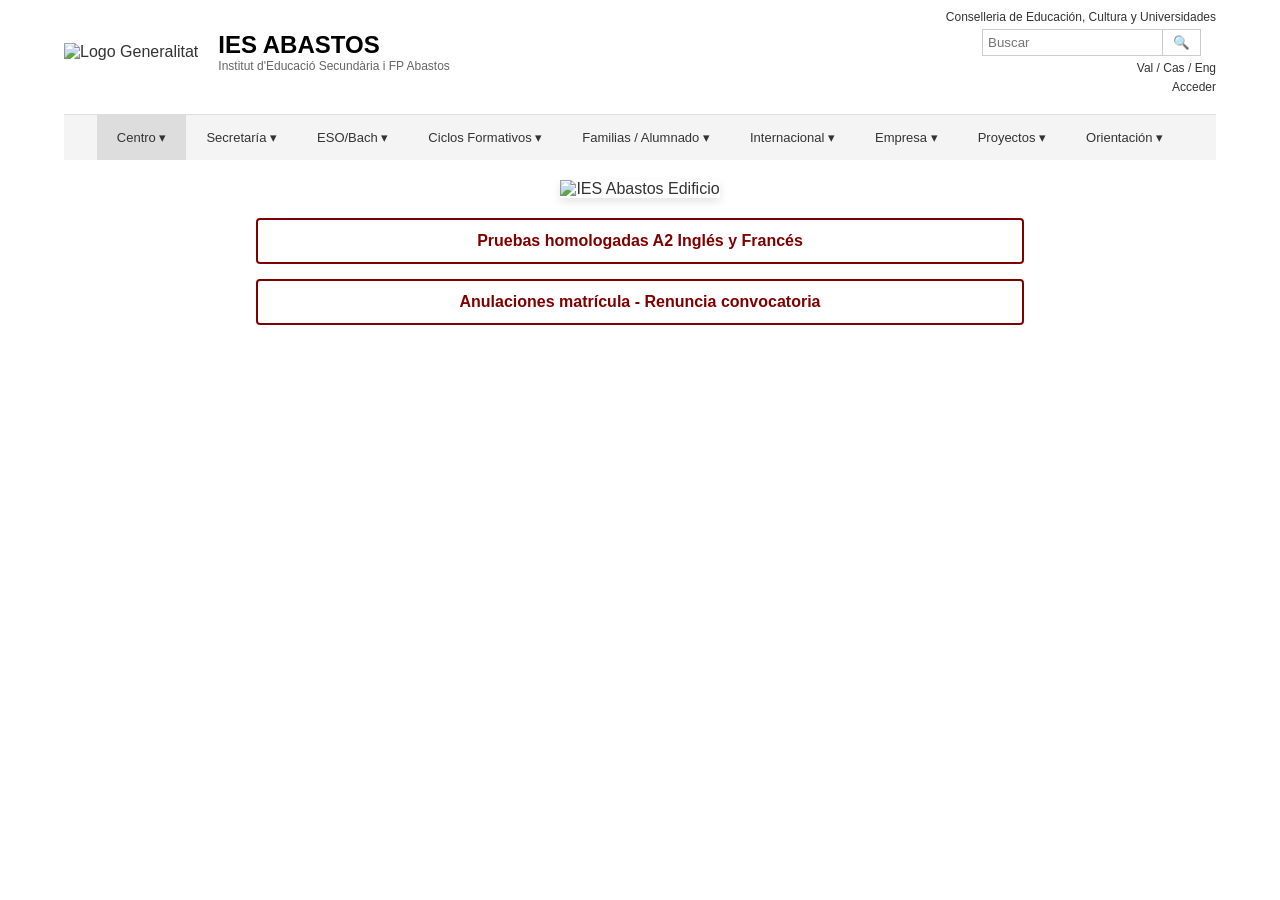
==== index.html @ af55c35a "PrimerCommit" ====
<!DOCTYPE html>
<html lang="es">
<head>
    <meta charset="UTF-8">
    <meta name="viewport" content="width=device-width, initial-scale=1.0">
    <title>Réplica IES Abastos</title>
    <link rel="stylesheet" href="style.css">
</head>
<body>

    <header class="main-header">
        <div class="header-top">
            <div class="logo-area">
                <img src="https://via.placeholder.com/150x50?text=GENERALITAT" alt="Logo Generalitat" class="logo-gen">
                <div class="school-name">
                    <h1>IES ABASTOS</h1>
                    <p>Institut d'Educació Secundària i FP Abastos</p>
                </div>
            </div>
            
            <div class="header-right">
                <p class="conselleria">Conselleria de Educación, Cultura y Universidades</p>
                <div class="search-lang">
                    <div class="search-box">
                        <input type="text" placeholder="Buscar">
                        <button>🔍</button>
                    </div>
                    <div class="lang-selector">
                        <span>Val</span> / <span>Cas</span> / <span>Eng</span>
                        <a href="#" class="login">Acceder</a>
                    </div>
                </div>
            </div>
        </div>

        <nav class="main-nav">
            <ul>
                <li class="active">Centro ▾</li>
                <li>Secretaría ▾</li>
                <li>ESO/Bach ▾</li>
                <li>Ciclos Formativos ▾</li>
                <li>Familias / Alumnado ▾</li>
                <li>Internacional ▾</li>
                <li>Empresa ▾</li>
                <li>Proyectos ▾</li>
                <li>Orientación ▾</li>
            </ul>
        </nav>
    </header>

    <section class="hero">
        <img src="https://via.placeholder.com/1200x400?text=Imagen+Edificio+Abastos" alt="IES Abastos Edificio">
    </section>

    <main class="content-actions">
        <div class="action-button">
            Pruebas homologadas A2 Inglés y Francés
        </div>
        <div class="action-button">
            Anulaciones matrícula - Renuncia convocatoria
        </div>
    </main>

</body>
</html>
---- style.css ----
/* Configuración General */
* {
    margin: 0;
    padding: 0;
    box-sizing: border-box;
    font-family: Arial, sans-serif;
}

body {
    background-color: #ffffff;
    color: #333;
}

/* Header */
.main-header {
    padding: 10px 5% 0 5%;
}

.header-top {
    display: flex;
    justify-content: space-between;
    align-items: center;
    margin-bottom: 20px;
}

.logo-area {
    display: flex;
    align-items: center;
    gap: 20px;
}

.school-name h1 {
    font-size: 24px;
    color: #000;
    font-weight: bold;
}

.school-name p {
    font-size: 12px;
    color: #666;
}

.header-right {
    text-align: right;
}

.conselleria {
    font-size: 12px;
    margin-bottom: 5px;
}

.search-box {
    display: inline-flex;
    border: 1px solid #ccc;
    margin-right: 15px;
}

.search-box input {
    border: none;
    padding: 5px;
    outline: none;
}

.search-box button {
    background: white;
    border: none;
    border-left: 1px solid #ccc;
    padding: 5px 10px;
    cursor: pointer;
}

.lang-selector {
    font-size: 12px;
    margin-top: 5px;
}

.login {
    display: block;
    text-decoration: none;
    color: #333;
    margin-top: 5px;
}

/* Navegación */
.main-nav {
    background-color: #f4f4f4;
    border-top: 1px solid #ddd;
}

.main-nav ul {
    list-style: none;
    display: flex;
    justify-content: center;
    flex-wrap: wrap;
}

.main-nav li {
    padding: 15px 20px;
    font-size: 13px;
    cursor: pointer;
    transition: background 0.3s;
}

.main-nav li:hover {
    background-color: #e0e0e0;
}

.main-nav li.active {
    background-color: #ddd;
}

/* Hero Image */
.hero {
    width: 100%;
    display: flex;
    justify-content: center;
    padding: 20px 0;
}

.hero img {
    max-width: 90%;
    height: auto;
    box-shadow: 0 4px 8px rgba(0,0,0,0.1);
}

/* Botones Inferiores */
.content-actions {
    display: flex;
    flex-direction: column;
    align-items: center;
    gap: 15px;
    padding-bottom: 50px;
}

.action-button {
    width: 60%;
    padding: 12px;
    border: 2px solid #800000; /* Color granate */
    color: #800000;
    text-align: center;
    font-weight: bold;
    border-radius: 4px;
    cursor: pointer;
    transition: all 0.3s;
}

.action-button:hover {
    background-color: #800000;
    color: white;
}
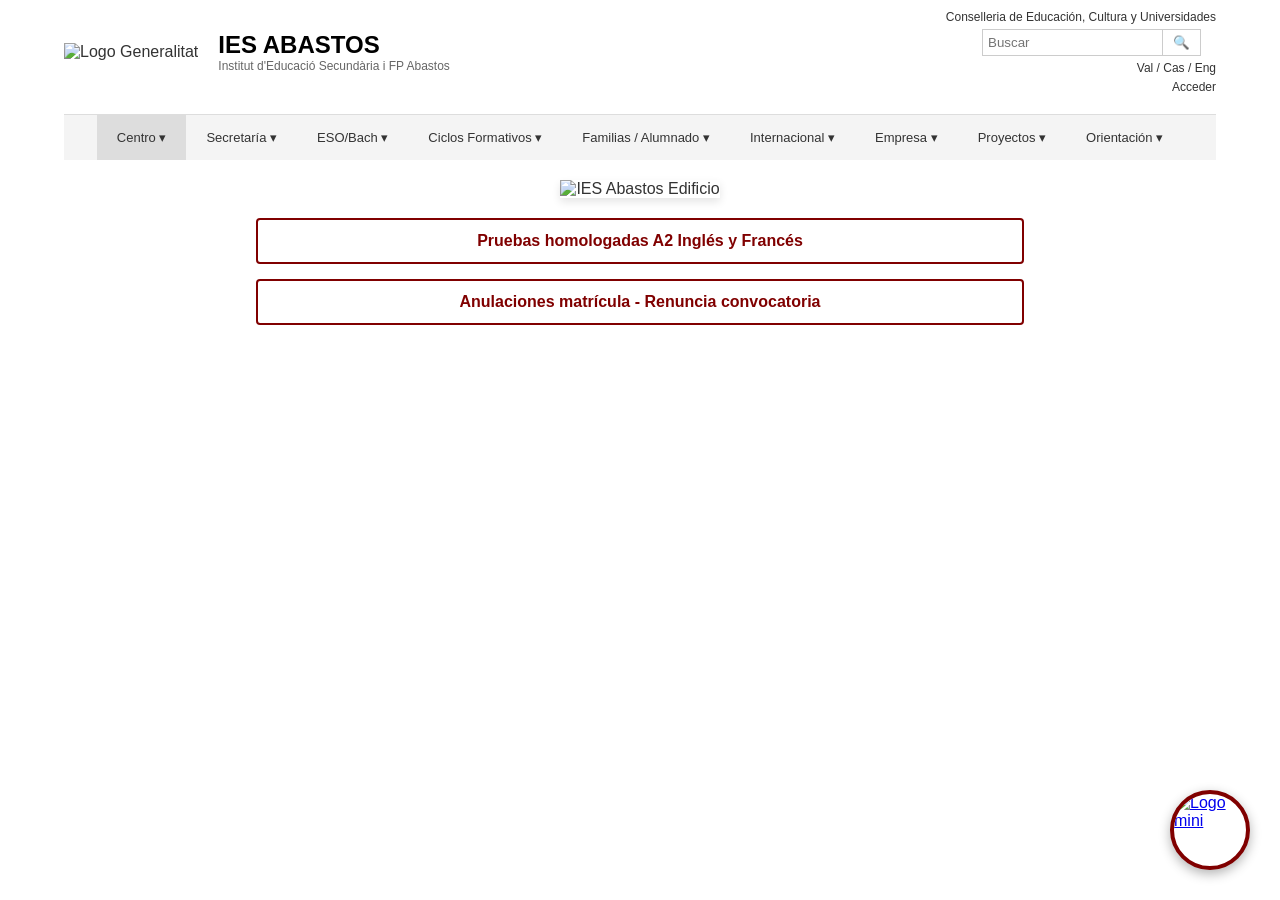
==== commit 40d449a2: "añadido chat" ====
--- a/index.html
+++ b/index.html
@@ -11,7 +11,7 @@
     <header class="main-header">
         <div class="header-top">
             <div class="logo-area">
-                <img src="https://via.placeholder.com/150x50?text=GENERALITAT" alt="Logo Generalitat" class="logo-gen">
+                <img src="https://portal.edu.gva.es/portal/wp-content/uploads/sites/16/2026/01/logo-gva-azul_003DA5.svg" alt="Logo Generalitat" class="logo-gen">
                 <div class="school-name">
                     <h1>IES ABASTOS</h1>
                     <p>Institut d'Educació Secundària i FP Abastos</p>
@@ -49,7 +49,7 @@
     </header>
 
     <section class="hero">
-        <img src="https://via.placeholder.com/1200x400?text=Imagen+Edificio+Abastos" alt="IES Abastos Edificio">
+        <img src="https://portal.edu.gva.es/iesabastos/wp-content/uploads/sites/617/2025/10/Panoramica_fachada_Abastos.jpg" alt="IES Abastos Edificio">
     </section>
 
     <main class="content-actions">
@@ -61,5 +61,9 @@
         </div>
     </main>
 
+    <a href="magia.html" class="floating-btn" title="Acceso MAG-IA">
+         <img src="https://portal.edu.gva.es/iesabastos/wp-content/uploads/sites/617/2020/05/cropped-logoAbastos50x50-192x192.jpg" alt="Logo mini">   
+    </a>
+
 </body>
 </html>
--- a/style.css
+++ b/style.css
@@ -147,4 +147,36 @@
 .action-button:hover {
     background-color: #800000;
     color: white;
-}+}
+
+
+/* Estilos del Botón Flotante */
+.floating-btn {
+    position: fixed;
+    bottom: 30px;
+    right: 30px;
+    width: 80px;  /* Un poco más grande para que se vea bien el logo */
+    height: 80px;
+    background-color: #ffffff;
+    border: 4px solid #800000;
+    border-radius: 50%;
+    display: flex;
+    justify-content: center;
+    align-items: center;
+    box-shadow: 0 4px 12px rgba(0, 0, 0, 0.3);
+    z-index: 1000;
+    overflow: hidden; /* Importante para recortar la imagen en círculo */
+    transition: transform 0.3s ease;
+}
+
+.floating-btn:hover {
+    transform: scale(1.1);
+    cursor: pointer;
+}
+
+/* Ajuste de la imagen dentro del botón */
+.floating-btn img {
+    width: 100%;
+    height: 100%;
+    object-fit: cover; /* Cubre todo el círculo */
+}
